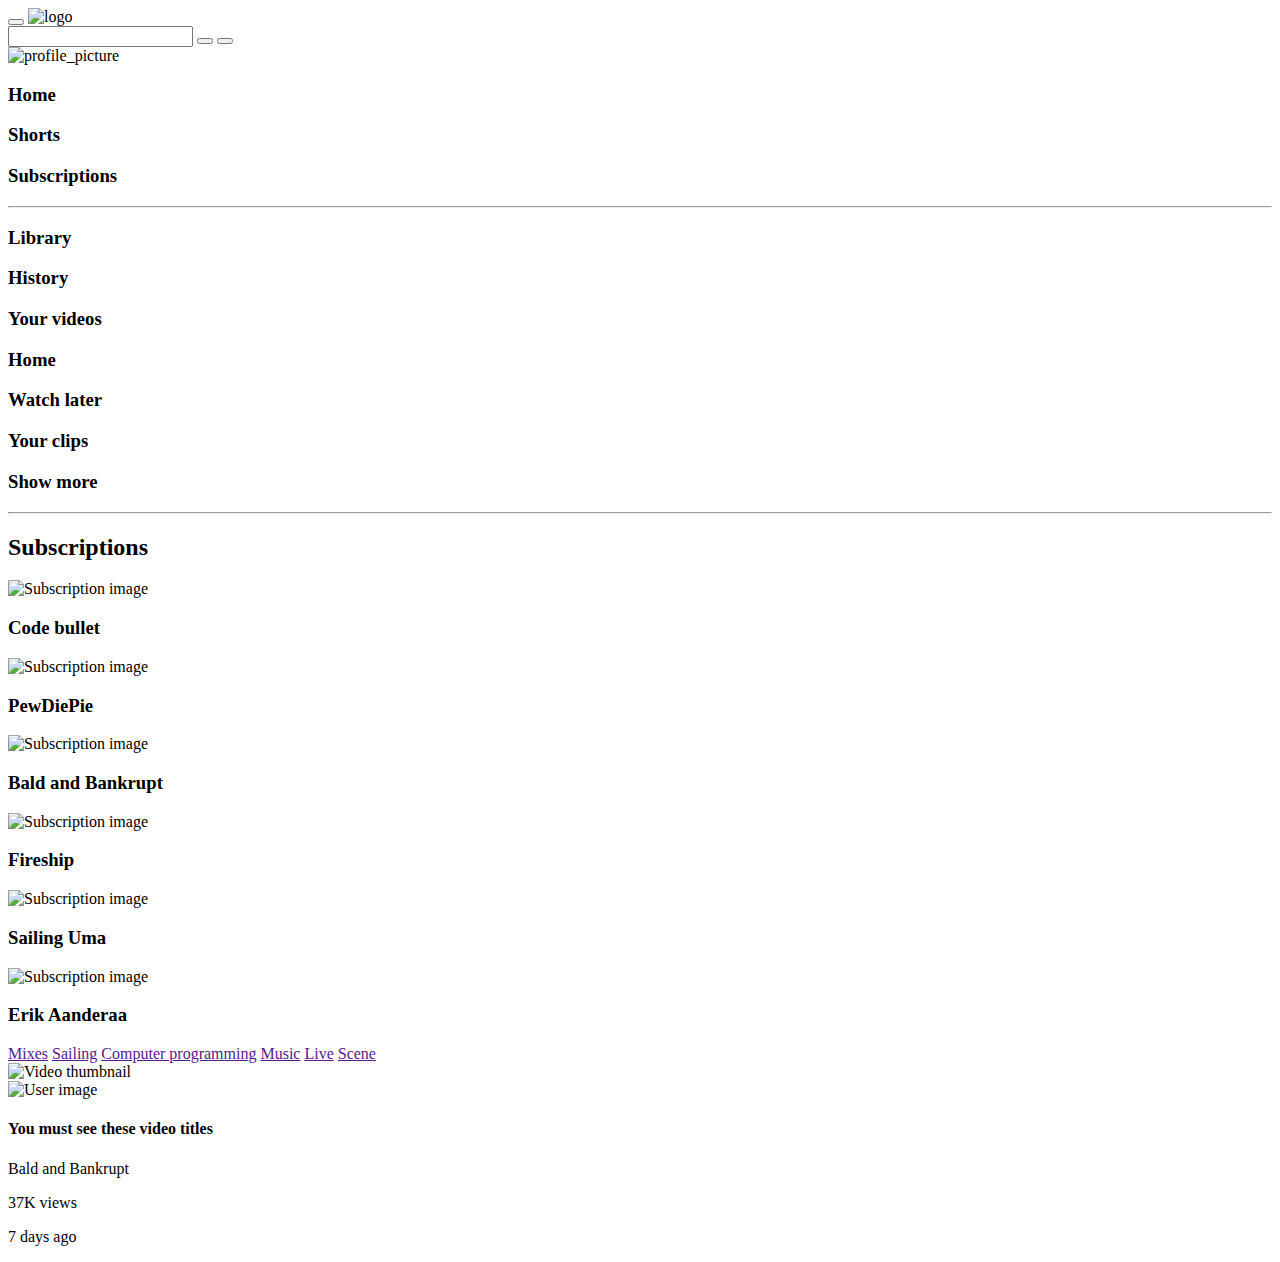
==== Užduotis/index.html @ cfc0f898 "Sukurta HTML struktūra" ====
<!DOCTYPE html>
<html lang="en">
<head>
    <meta charset="UTF-8">
    <meta http-equiv="X-UA-Compatible" content="IE=edge">
    <meta name="viewport" content="width=device-width, initial-scale=1.0">
    <link rel="stylesheet" href="./main.css">
    <script src="./main.js" defer></script>
    <title>YouTube</title>
</head>
<body>
    <header>
        <div id="burger_logo">
            <button><i class="burger"></i></button>
            <img src="" alt="logo">
        </div>
        <div id="search_container">
            <input type="text" id="search_input">
            <button id="search_btn"></button>
            <button id="voice_search"><i class="microphone icon"></i></button>
        </div>
        <div id="profile_items">
            <i class="add_video"></i>
            <i class="notifications"></i>
            <img src="" alt="profile_picture">
        </div>
    </header>
    <aside>
        <div id="home_aside">
            <i class="home_icon"></i>
            <h3>Home</h3>
        </div>
        <div id="shorts_aside">
            <i class="shorts_icon"></i>
            <h3>Shorts</h3>
        </div>
        <div id="subscriptions_aside">
            <i class="subscriptions_icon"></i>
            <h3>Subscriptions</h3>
        </div>
        
        <hr>

        <div id="library_aside">
            <i class="library_icon"></i>
            <h3>Library</h3>
        </div>
        <div id="history_aside">
            <i class="history_icon"></i>
            <h3>History</h3>
        </div>
        <div id="yourVideos_aside">
            <i class="yourVideos_icon"></i>
            <h3>Your videos</h3>
        </div>
        <div id="home_aside">
            <i class="home_icon"></i>
            <h3>Home</h3>
        </div>
        <div id="watchLater_aside">
            <i class="watchLater_icon"></i>
            <h3>Watch later</h3>
        </div>
        <div id="yourClips_aside">
            <i class="yourClips_icon"></i>
            <h3>Your clips</h3>
        </div>
        <div id="showMore_aside">
            <i class="showMore_icon"></i>
            <h3>Show more</h3>
        </div>

        <hr>

        <h2>Subscriptions</h2>
        <div class="subscriptions">
            <img src="" alt="Subscription image">
            <h3>Code bullet</h3>
        </div>
        <div id="subscriptions">
            <img src="" alt="Subscription image">
            <h3>PewDiePie</h3>
        </div>
        <div id="subscriptions">
            <img src="" alt="Subscription image">
            <h3>Bald and Bankrupt</h3>
        </div>
        <div id="subscriptions">
            <img src="" alt="Subscription image">
            <h3>Fireship</h3>
        </div>
        <div id="subscriptions">
            <img src="" alt="Subscription image">
            <h3>Sailing Uma</h3>
        </div>
        <div id="subscriptions">
            <img src="" alt="Subscription image">
            <h3>Erik Aanderaa</h3>
        </div>
    </aside>
    <div id="tag_container">
        <a href="">Mixes</a>
        <a href="">Sailing</a>
        <a href="">Computer programming</a>
        <a href="">Music</a>
        <a href="">Live</a>
        <a href="">Scene</a>
    </div>
    <section id="video_cards">
        <div>
            <img src="" alt="Video thumbnail">
            <div class="video_info">
                <img src="" alt="User image">
                <div>
                    <h4>You must see these video titles</h4>
                    <p class="username">Bald and Bankrupt</p>
                    <div class="video_info">
                        <p>37K views </p>
                        <p>7 days ago</p>
                    </div>
                </div>
            </div>
        </div>
    </section>
    
</body>
</html>
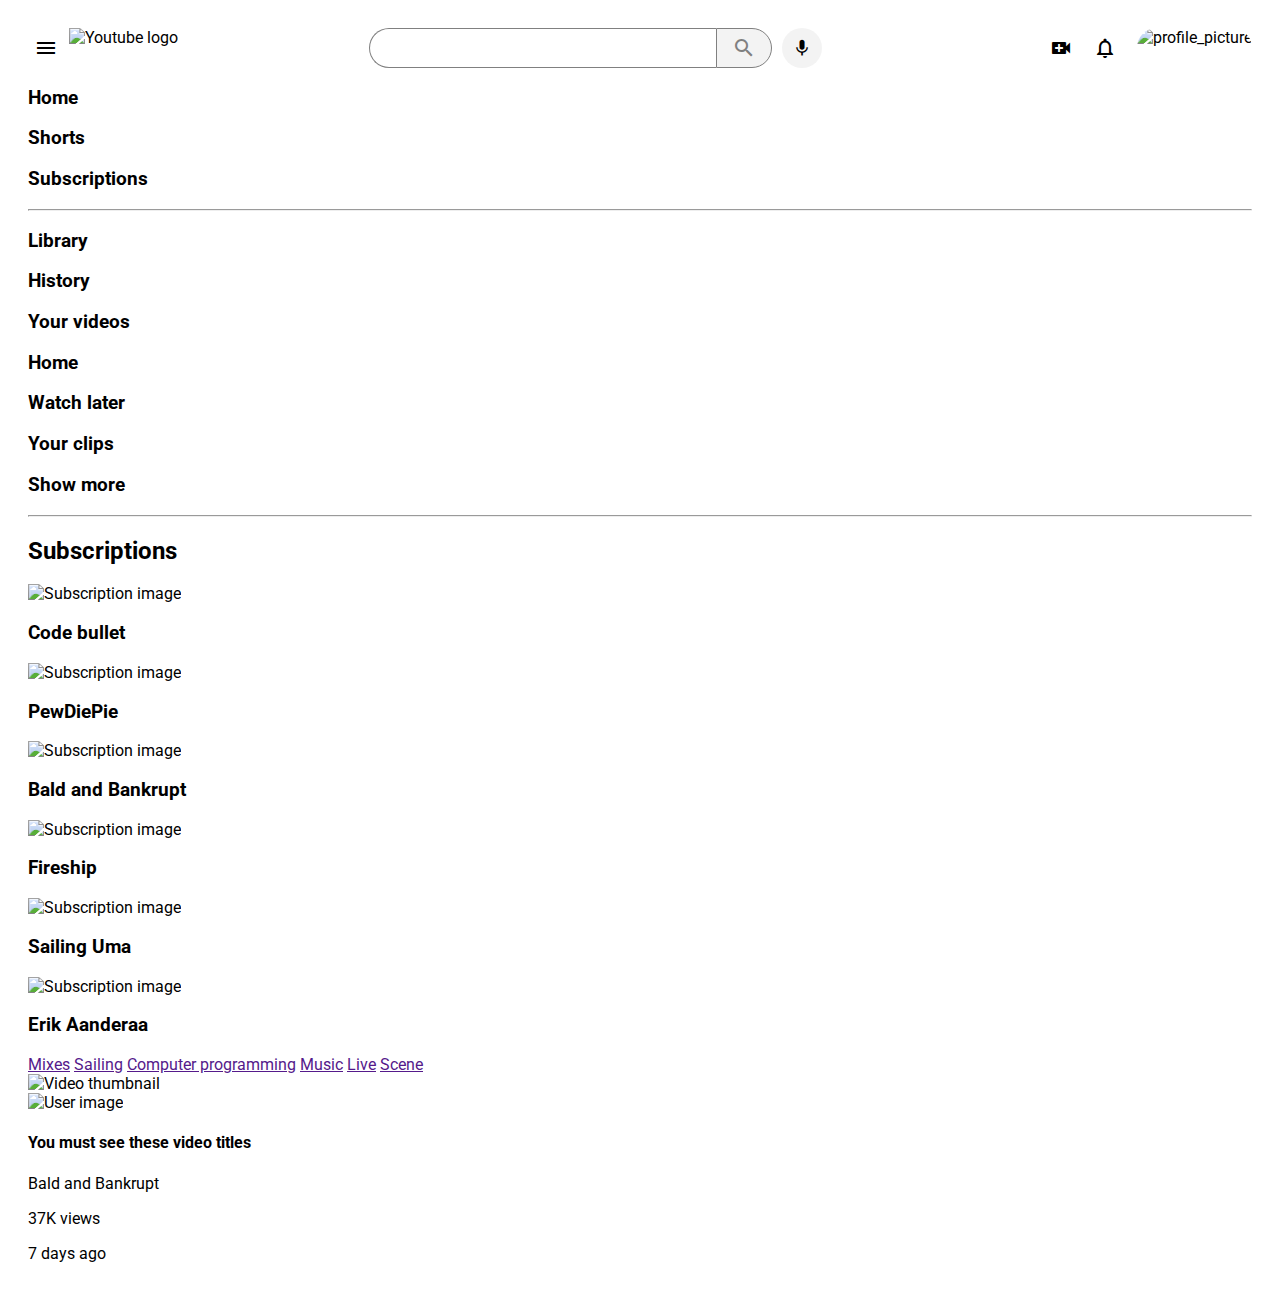
==== commit a8aa744e: "Stilizuota header dalis" ====
--- a/Užduotis/index.html
+++ b/Užduotis/index.html
@@ -11,18 +11,18 @@
 <body>
     <header>
         <div id="burger_logo">
-            <button><i class="burger"></i></button>
-            <img src="" alt="logo">
+            <button><i class="material-icons">menu</i></button>
+            <img src="https://bseenlive.com/wp-content/uploads/2018/03/Youtube-Logo-Small.png" alt="Youtube logo">
         </div>
         <div id="search_container">
             <input type="text" id="search_input">
-            <button id="search_btn"></button>
-            <button id="voice_search"><i class="microphone icon"></i></button>
+            <button id="search_btn"><i class="material-icons">	search</i></button>
+            <button id="voice_search"><i class="material-icons">mic</i></button>
         </div>
         <div id="profile_items">
-            <i class="add_video"></i>
-            <i class="notifications"></i>
-            <img src="" alt="profile_picture">
+            <i class="material-icons">video_call</i>
+            <i class="material-icons">notifications_none</i>
+            <img src="https://i.pinimg.com/originals/ae/ec/c2/aeecc22a67dac7987a80ac0724658493.jpg" alt="profile_picture">
         </div>
     </header>
     <aside>
--- a/Užduotis/main.css
+++ b/Užduotis/main.css
@@ -0,0 +1,82 @@
+@import url("https://fonts.googleapis.com/css2?family=Roboto:ital,wght@0,100;0,300;0,400;0,500;0,700;0,900;1,100;1,300;1,400;1,500;1,700;1,900&display=swap");
+@import url("https://necolas.github.io/normalize.css/8.0.1/normalize.css");
+@import url("https://fonts.googleapis.com/icon?family=Material+Icons");
+body {
+  font-family: "Roboto", sans-serif;
+  padding: 20px;
+}
+body header {
+  display: flex;
+  width: 100%;
+  justify-content: space-between;
+}
+body header #burger_logo {
+  display: flex;
+  gap: 5px;
+  align-items: center;
+  height: 40px;
+}
+body header #burger_logo button {
+  background-color: transparent;
+  border: none;
+  padding: none;
+  height: 34px;
+  display: flex;
+  align-items: center;
+}
+body header #burger_logo button i {
+  font-size: 24px;
+}
+body header #burger_logo img {
+  -o-object-fit: contain;
+     object-fit: contain;
+  height: 40px;
+}
+body header #search_container {
+  display: flex;
+  align-content: center;
+  width: 40%;
+  height: 40px;
+}
+body header #search_container #search_input {
+  width: 70%;
+  border-radius: 25px 0px 0px 25px;
+  border: 1px solid gray;
+  border-right: none;
+}
+body header #search_container #search_btn {
+  background-color: rgba(128, 128, 128, 0.096);
+  border-radius: 0px 25px 25px 0px;
+  display: grid;
+  align-items: center;
+  padding: 0px 15px;
+  color: gray;
+  border: 1px solid gray;
+}
+body header #search_container #voice_search {
+  background-color: rgba(128, 128, 128, 0.096);
+  border-radius: 25px;
+  border: none;
+  display: flex;
+  justify-content: center;
+  align-items: center;
+  margin-left: 10px;
+  height: 40px;
+  width: 40px;
+}
+body header #search_container #voice_search i {
+  font-size: 20px;
+}
+body header #profile_items {
+  display: flex;
+  height: 40px;
+  align-content: center;
+  gap: 20px;
+}
+body header #profile_items i {
+  font-size: 24px;
+  align-self: center;
+}
+body header #profile_items img {
+  border-radius: 25px;
+}/*# sourceMappingURL=main.css.map */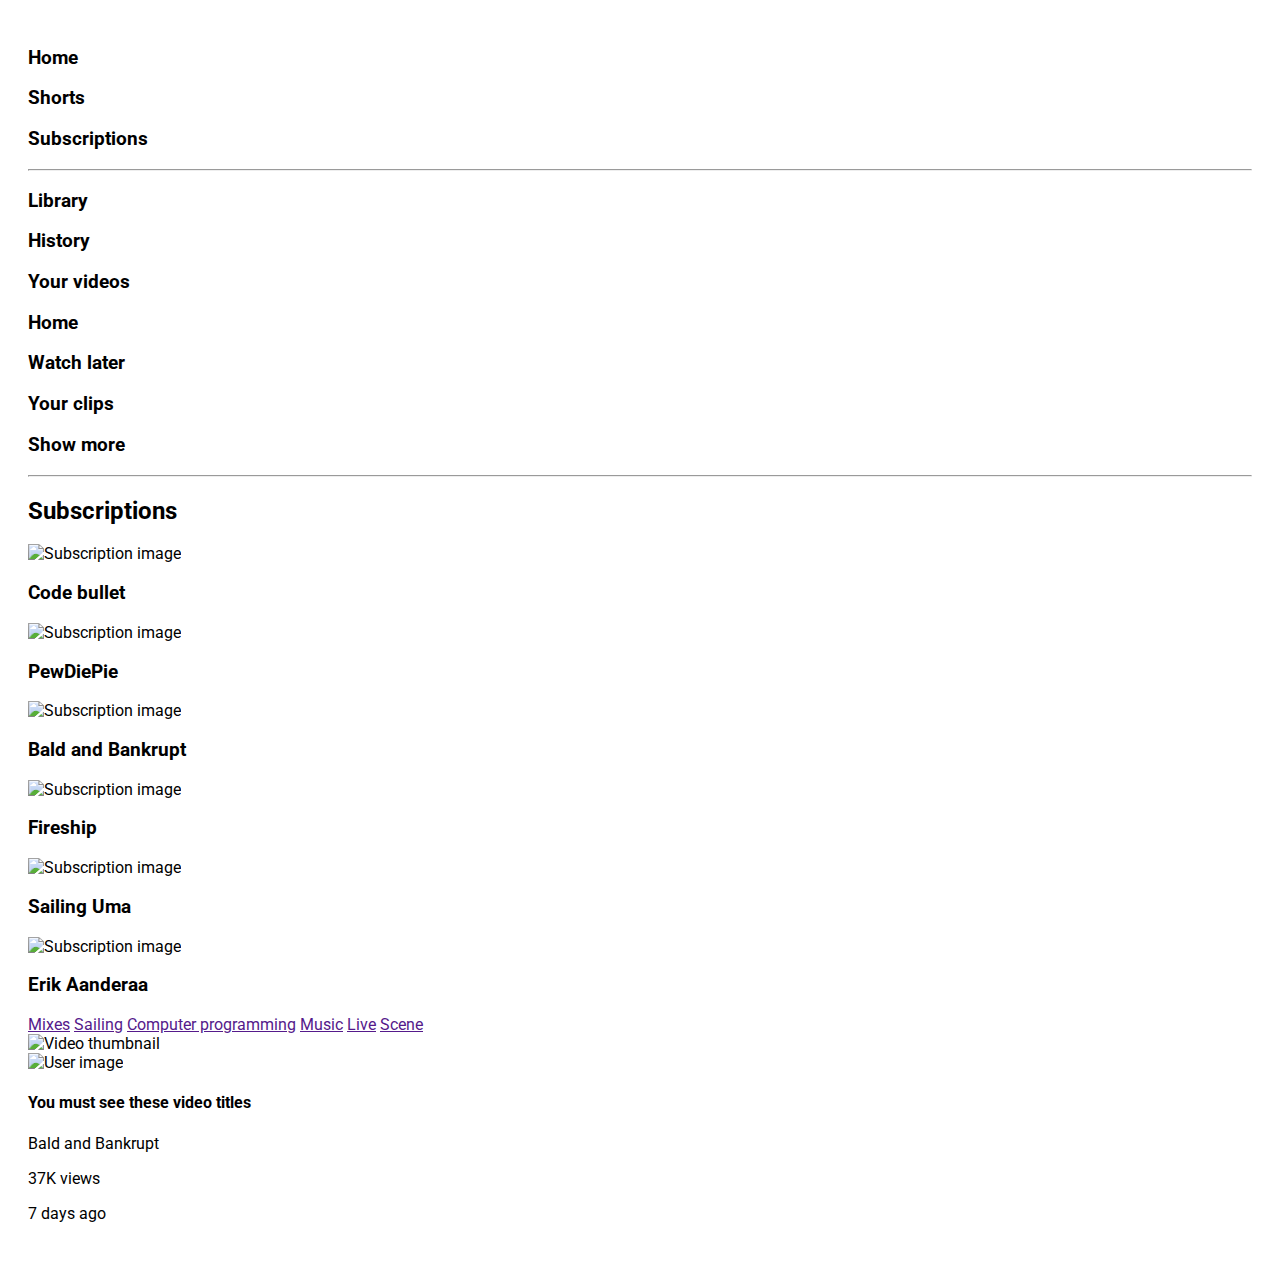
==== commit e1548915: "Trying to commit" ====
--- a/Užduotis/index.html
+++ b/Užduotis/index.html
@@ -9,22 +9,6 @@
     <title>YouTube</title>
 </head>
 <body>
-    <header>
-        <div id="burger_logo">
-            <button><i class="material-icons">menu</i></button>
-            <img src="https://bseenlive.com/wp-content/uploads/2018/03/Youtube-Logo-Small.png" alt="Youtube logo">
-        </div>
-        <div id="search_container">
-            <input type="text" id="search_input">
-            <button id="search_btn"><i class="material-icons">	search</i></button>
-            <button id="voice_search"><i class="material-icons">mic</i></button>
-        </div>
-        <div id="profile_items">
-            <i class="material-icons">video_call</i>
-            <i class="material-icons">notifications_none</i>
-            <img src="https://i.pinimg.com/originals/ae/ec/c2/aeecc22a67dac7987a80ac0724658493.jpg" alt="profile_picture">
-        </div>
-    </header>
     <aside>
         <div id="home_aside">
             <i class="home_icon"></i>
